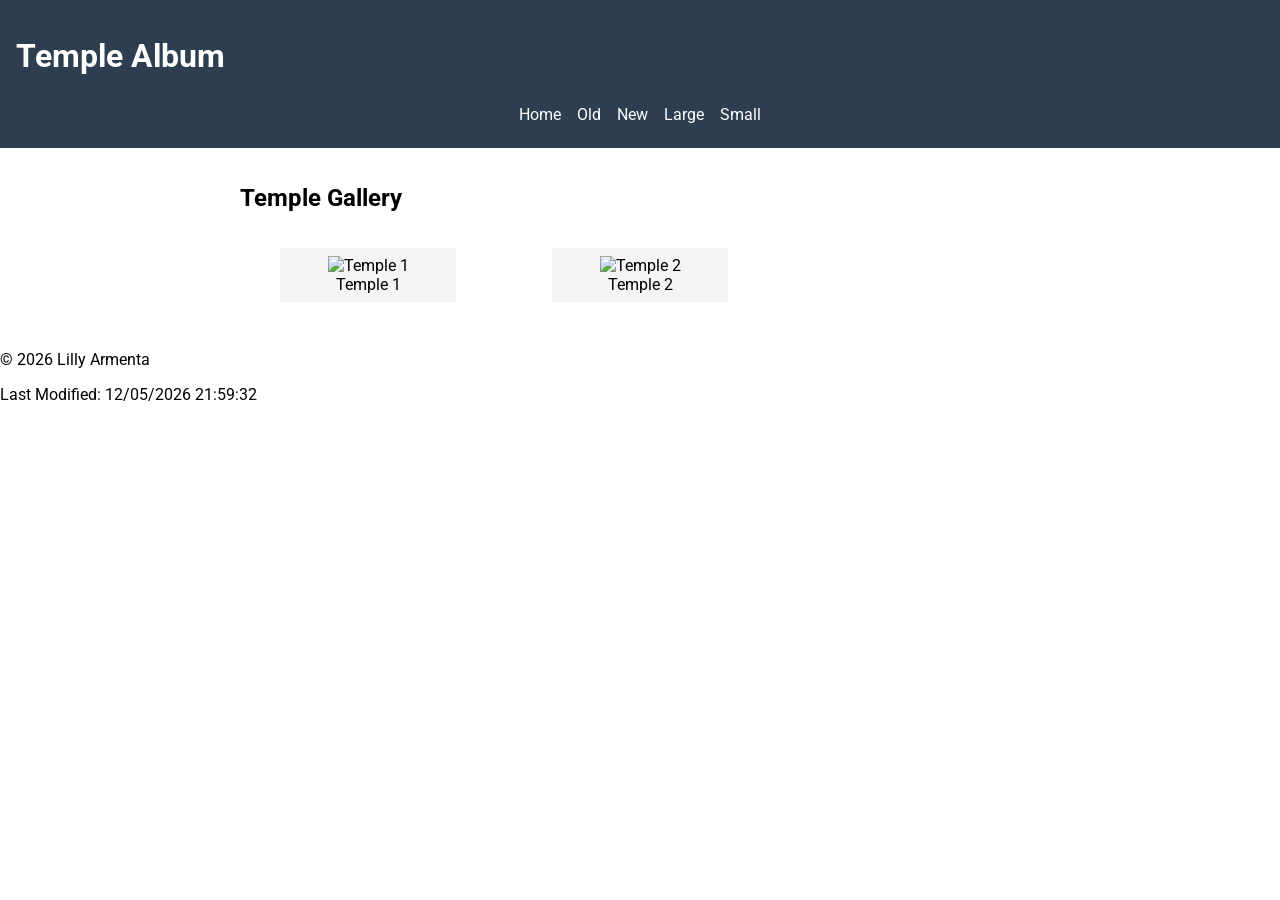
==== temples.html @ cb07fb6d "w02" ====
<!DOCTYPE html>
<html lang="en-US">
<head>
  <meta charset="UTF-8">
  <meta name="viewport" content="width=device-width, initial-scale=1.0">
  <meta name="description" content="Temple Album Page">
  <meta name="author" content="Lilly Armenta">
  <title>Temple Album</title>
  <link href="https://fonts.googleapis.com/css2?family=Roboto&display=swap" rel="stylesheet">
  <link rel="stylesheet" href="styles/temples.css">
  <link rel="stylesheet" href="styles/temples-large.css">
  <script src="scripts/temples.js" defer></script>
</head>

<body>

<header>
  <h1>Temple Album</h1>

  <button id="menu">☰</button>

  <nav>
    <a href="#">Home</a>
    <a href="#">Old</a>
    <a href="#">New</a>
    <a href="#">Large</a>
    <a href="#">Small</a>
  </nav>
</header>

<main>
  <h2>Temple Gallery</h2>

  <div class="gallery">
    <figure>
      <img src="images/temple1.jpg" alt="Temple 1">
      <figcaption>Temple 1</figcaption>
    </figure>

    <figure>
      <img src="images/temple2.jpg" alt="Temple 2">
      <figcaption>Temple 2</figcaption>
    </figure>
  </div>
</main>

<footer>
  <p>© <span id="year"></span> Lilly Armenta</p>
  <p>Last Modified: <span id="modified"></span></p>
</footer>

</body>
</html>
---- styles/temples.css ----
body {
  font-family: 'Roboto', sans-serif;
  margin: 0;
}

header {
  background: #2c3e50;
  color: white;
  padding: 1rem;
  position: relative;
}

#menu {
  position: absolute;
  right: 1rem;
  top: 1rem;
  font-size: 1.5rem;
  background: none;
  border: none;
  color: white;
}

nav {
  display: none;
  flex-direction: column;
}

nav a {
  color: white;
  padding: 0.5rem;
  text-decoration: none;
}

nav a:hover {
  background: #34495e;
}

nav.open {
  display: flex;
}

/* MAIN */
main {
  max-width: 800px;
  margin: auto;
  padding: 1rem;
}

/* GRID */
.gallery {
  display: grid;
  grid-template-columns: 1fr;
  gap: 1rem;
}

figure {
  background: #f4f4f4;
  padding: 0.5rem;
  text-align: center;
}

img {
  width: 100%;
  height: auto;
}
---- styles/temples-large.css ----
@media screen and (min-width: 600px) {

  #menu {
    display: none;
  }

  nav {
    display: flex;
    flex-direction: row;
    justify-content: center;
  }

  .gallery {
    grid-template-columns: repeat(3, 1fr);
  }
}
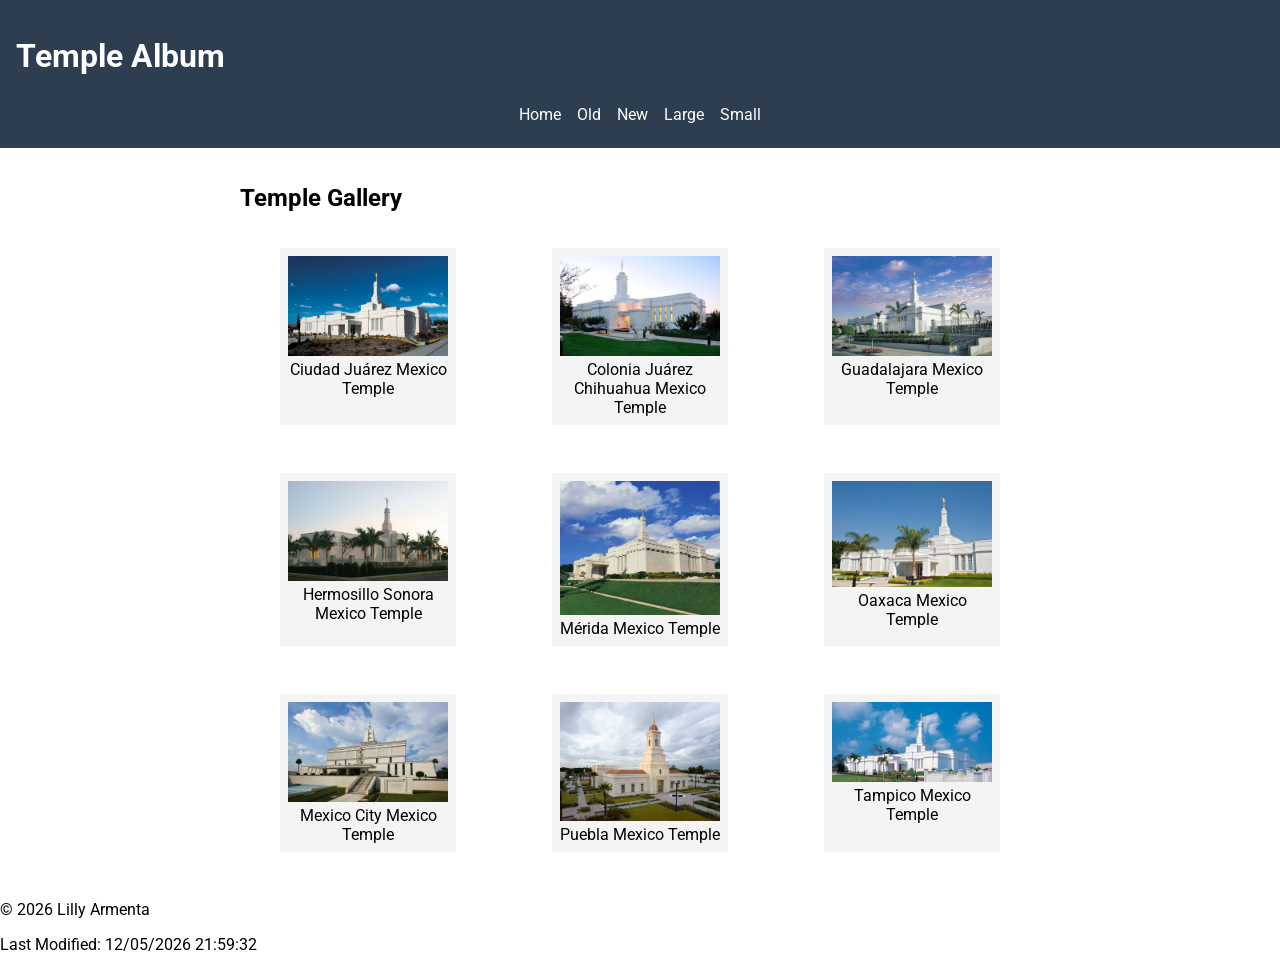
==== commit 233c8561: "W02" ====
--- a/temples.html
+++ b/temples.html
@@ -3,10 +3,12 @@
 <head>
   <meta charset="UTF-8">
   <meta name="viewport" content="width=device-width, initial-scale=1.0">
-  <meta name="description" content="Temple Album Page">
+  <meta name="description" content="Explore a responsive temple album featuring images and details of temples in Mexico, designed with HTML, CSS, and JavaScript.">
   <meta name="author" content="Lilly Armenta">
   <title>Temple Album</title>
-  <link href="https://fonts.googleapis.com/css2?family=Roboto&display=swap" rel="stylesheet">
+<link rel="preconnect" href="https://fonts.googleapis.com">
+<link rel="preconnect" href="https://fonts.gstatic.com" crossorigin>
+<link href="https://fonts.googleapis.com/css2?family=Roboto&display=swap" rel="stylesheet">
   <link rel="stylesheet" href="styles/temples.css">
   <link rel="stylesheet" href="styles/temples-large.css">
   <script src="scripts/temples.js" defer></script>
@@ -17,7 +19,7 @@
 <header>
   <h1>Temple Album</h1>
 
-  <button id="menu">☰</button>
+  <button id="menu" aria-label="Toggle Menu">☰</button>
 
   <nav>
     <a href="#">Home</a>
@@ -32,15 +34,52 @@
   <h2>Temple Gallery</h2>
 
   <div class="gallery">
+
     <figure>
-      <img src="images/temple1.jpg" alt="Temple 1">
-      <figcaption>Temple 1</figcaption>
+      <img src="images/ciudadjuarez-mexico.jpeg" alt="Ciudad Juárez Mexico Temple">
+      <figcaption>Ciudad Juárez Mexico Temple</figcaption>
     </figure>
 
     <figure>
-      <img src="images/temple2.jpg" alt="Temple 2">
-      <figcaption>Temple 2</figcaption>
+      <img src="images/coloniajuarez-mexico.jpeg" alt="Colonia Juárez Chihuahua Mexico Temple">
+      <figcaption>Colonia Juárez Chihuahua Mexico Temple</figcaption>
     </figure>
+
+    <figure>
+      <img src="images/guadalajara-mexico.jpeg" alt="Guadalajara Mexico Temple">
+      <figcaption>Guadalajara Mexico Temple</figcaption>
+    </figure>
+
+    <figure>
+      <img src="images/hermosillo-mexico.jpeg" alt="Hermosillo Sonora Mexico Temple">
+      <figcaption>Hermosillo Sonora Mexico Temple</figcaption>
+    </figure>
+
+    <figure>
+      <img src="images/merida-mexico.jpeg" alt="Mérida Mexico Temple">
+      <figcaption>Mérida Mexico Temple</figcaption>
+    </figure>
+
+    <figure>
+      <img src="images/oaxaca-mexico.jpeg" alt="Oaxaca Mexico Temple">
+      <figcaption>Oaxaca Mexico Temple</figcaption>
+    </figure>
+
+    <figure>
+      <img src="images/mexico-mexico.jpeg" alt="Mexico City Mexico Temple">
+      <figcaption>Mexico City Mexico Temple</figcaption>
+    </figure>
+
+    <figure>
+      <img src="images/puebla-mexico.jpeg" alt="Puebla Mexico Temple">
+      <figcaption>Puebla Mexico Temple</figcaption>
+    </figure>
+
+    <figure>
+      <img src="images/tampico-mexico.jpeg" alt="Tampico Mexico Temple">
+      <figcaption>Tampico Mexico Temple</figcaption>
+    </figure>
+
   </div>
 </main>
 
